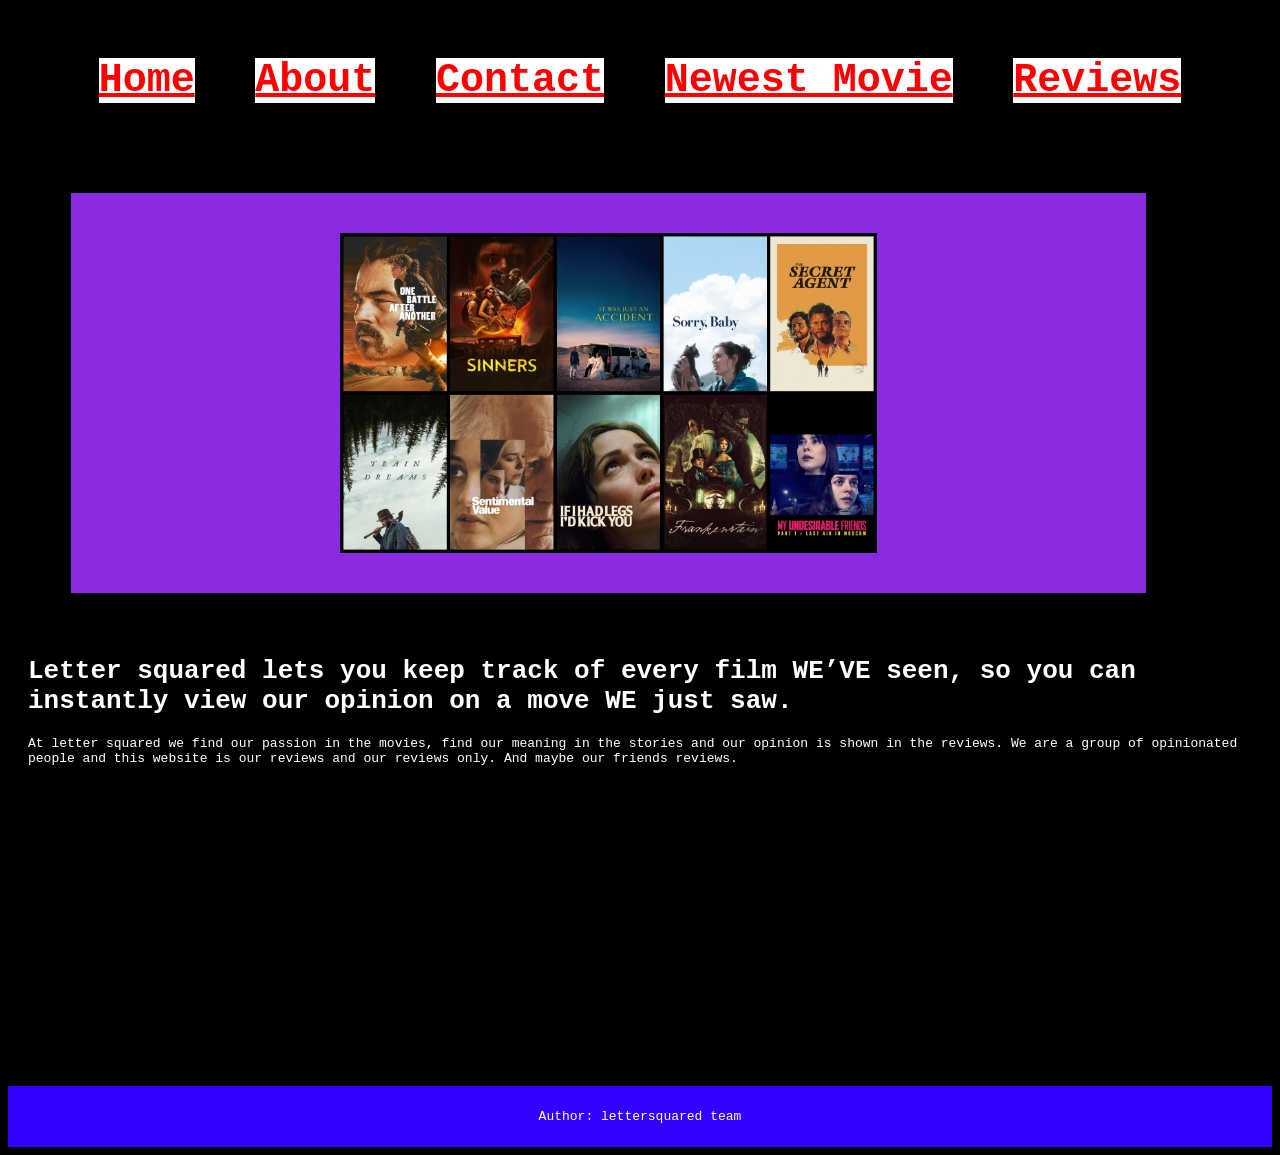
==== index.html @ 55cd630b "okmore photos" ====
<!DOCTYPE html>
<html lang="en">
  <head>
    <meta charset="UTF-8" />
    <meta name="viewport" content="width=device-width, initial-scale=1.0" />
    <title>Document</title>
    <link rel="stylesheet" href="style.css" />
  </head>
  <nav class="menu">
    <a href="index.html">home</a>
    <a href="about.html">About</a>
    <a href="contact.html">Contact</a>
    <a href="newestmovie.html">newest movie</a>
    <a href="review.html">reviews</a>
  </nav>
  <body>
    <div class="heroimage">
      <img
        src="movieimage.jpg"
        alt="this needs to be personalized and replaced"
      />
    </div>
    <h1>
      Letter squared lets you keep track of every film WE’VE seen, so you can
      instantly view our opinion on a move WE just saw.
    </h1>
    <p>
      At letter squared we find our passion in the movies, find our meaning in
      the stories and our opinion is shown in the reviews. We are a group of
      opinionated people and this website is our reviews and our reviews only.
      And maybe our friends reviews.
    </p>
    <div class="space_content"></div>
  </body>
  <footer>
    <p>Author: lettersquared team</p>
  </footer>
</html>
---- style.css ----
/*blaaahhhh blah blahblah*/
/*whats up guys*/


  a {
  color: rgb(255, 255, 255);
  background-color: rgb(255, 255, 255);
  font-weight: bold;
  align-items: center;
  justify-content: space-evenly;
  text-transform: capitalize;
  /*display: flex; */
}
/* unvisited link */
a:link {
  color: red;
}

/* visited link */
a:visited {
  color: rgb(0, 0, 0);
}

/* mouse over link */
a:hover {
  color: rgb(255, 247, 0);
}

/* selected link */
a:active {
  color: blue;
}

body {
    background-color: rgb(0, 0, 0);
  }
  h1 {
    color: rgb(255, 255, 255);
  }
  p {
    color: rgb(255, 255, 255);
    font-family: monospace;
    display: flex;
    align-items: center;
    justify-content: space-evenly;
    margin: 20px;
  }
nav {
    margin: 30px;
    justify-content: space-evenly;
    display: flex;
    align-items: center;
    justify-content: space-evenly;
    
    background-color: rgb(0, 0, 0);
    height: 100px;
    font-size: 40px;
    font-family: monospace;
    color: azure;
}

h1 {
    margin: 20px;
    font-family: monospace;
    display: flex;
    align-items: center;
    justify-content: space-evenly;
    
}
h2 {
    margin: 20px;
    font-family: monospace;
    display: flex;
    align-items: center;
    justify-content: space-evenly;
    
}

.heroimage {
    width: 85%;
    height: 400px;
    color: rgb(235, 255, 20);
    background-color: blueviolet;
    margin: 5%;
    display: flex;
    align-items: center;
    justify-content: space-evenly;

    
}
img {
    height: 80%;
}
.newestimage {
    display: flex;
    align-items: center;
    justify-content: space-evenly;

}

h3 {
        margin: 20px;
    font-family: monospace;
    display: flex;
    align-items: center;
    justify-content: space-evenly;
    color: rgb(0, 0, 0);
}
.about_names {
    display: flex;
    align-items: center;
    justify-content: space-evenly;
    background-color: rgb(255, 255, 255);
    margin: 20px;

}

.review_1_quote {
    background-color: rgb(132, 13, 118);
    height: 15%;
    width: 60%;
    margin: 40px;
    align-items: self-start;
    justify-content: space-evenly;
    display: flex;
    align-items: flex-start;
    border-radius: 20px;
}


footer {
  text-align: left;
  padding: 3px;
  background-color: rgb(51, 0, 255);
  color: white;
}
footer {
  display: block;
}
.space_content {
    height: 300px;
    width: 100%;
}
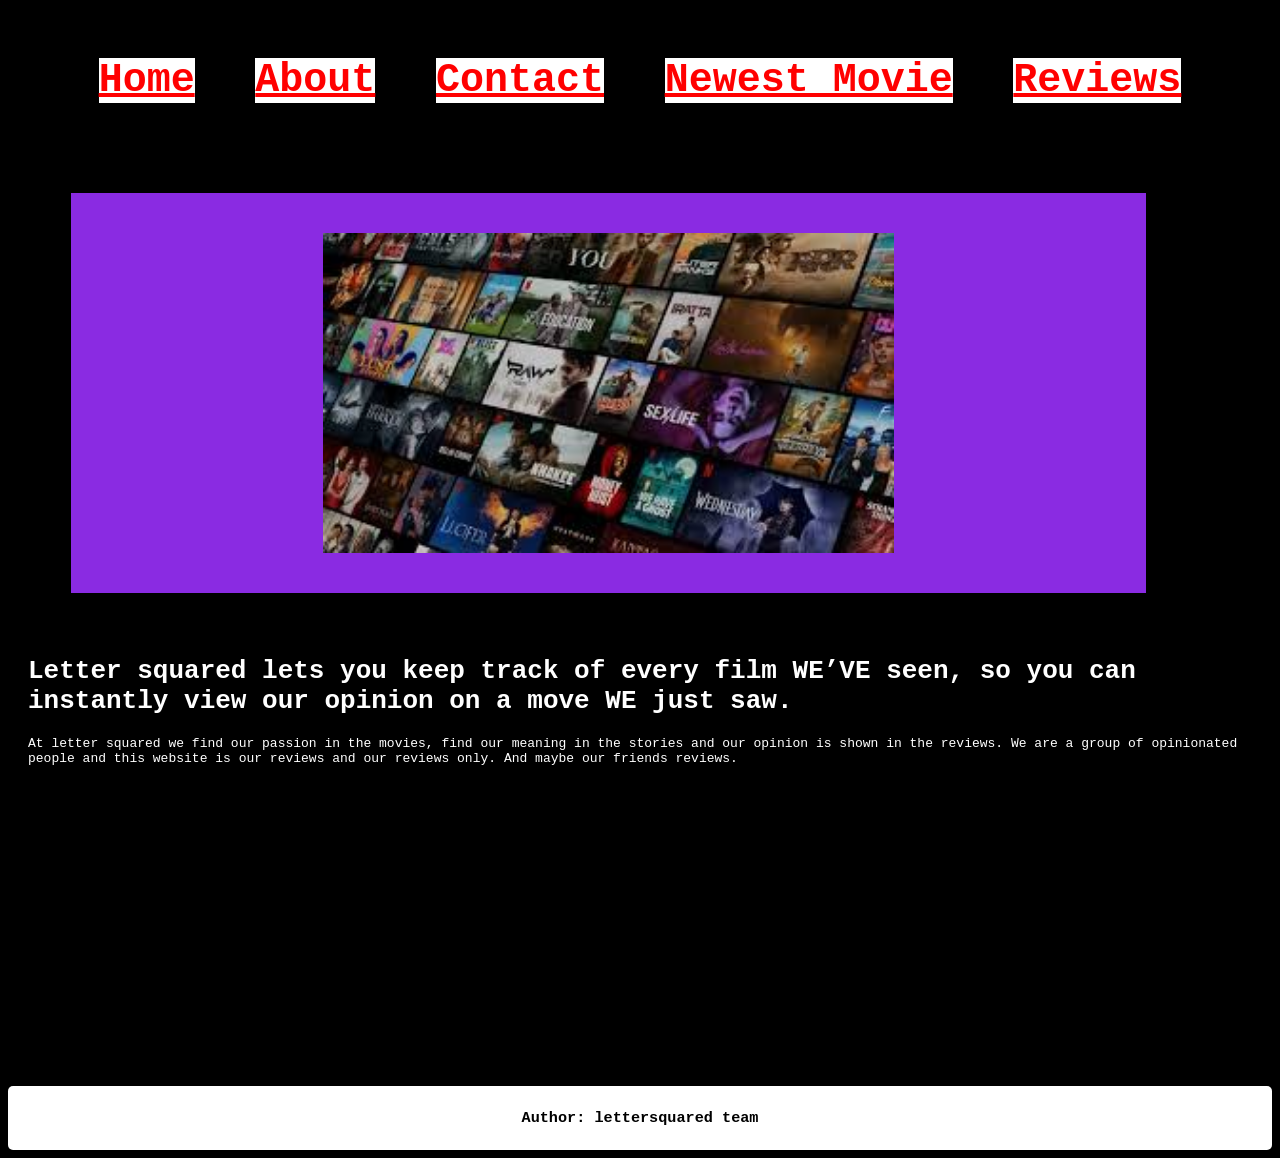
==== commit 72bb8b32: "(=" ====
--- a/index.html
+++ b/index.html
@@ -1,38 +1,26 @@
 <!DOCTYPE html>
 <html lang="en">
-  <head>
-    <meta charset="UTF-8" />
-    <meta name="viewport" content="width=device-width, initial-scale=1.0" />
+<head>
+    <meta charset="UTF-8">
+    <meta name="viewport" content="width=device-width, initial-scale=1.0">
     <title>Document</title>
-    <link rel="stylesheet" href="style.css" />
-  </head>
-  <nav class="menu">
-    <a href="index.html">home</a>
-    <a href="about.html">About</a>
-    <a href="contact.html">Contact</a>
-    <a href="newestmovie.html">newest movie</a>
-    <a href="review.html">reviews</a>
+    <link rel="stylesheet" href="style.css">
+</head>
+<nav class="menu">
+  <a href="index.html">home</a>
+      <a href="about.html">About</a>
+      <a href="contact.html">Contact</a>
+      <a href="newestmovie.html">newest movie</a>
+      <a href="review.html">reviews</a>
+    
   </nav>
-  <body>
-    <div class="heroimage">
-      <img
-        src="movieimage.jpg"
-        alt="this needs to be personalized and replaced"
-      />
-    </div>
-    <h1>
-      Letter squared lets you keep track of every film WE’VE seen, so you can
-      instantly view our opinion on a move WE just saw.
-    </h1>
-    <p>
-      At letter squared we find our passion in the movies, find our meaning in
-      the stories and our opinion is shown in the reviews. We are a group of
-      opinionated people and this website is our reviews and our reviews only.
-      And maybe our friends reviews.
-    </p>
-    <div class="space_content"></div>
-  </body>
-  <footer>
-    <p>Author: lettersquared team</p>
-  </footer>
-</html>
+<body>
+  <div class="heroimage"><img src="example_heroimage_replace.jpeg" alt="this needs to be personalized and replaced"></div>
+    <h1>Letter squared lets you keep track of every film WE’VE seen, so you can instantly view our opinion on a move WE just saw. </h1>
+    <p>At letter squared we find our passion in the movies, find our meaning in the stories and our opinion is shown in the reviews. We are a group of opinionated people and this website is our reviews and our reviews only. And maybe our friends reviews. </p>
+<div class="space_content"></div>
+</body>
+<footer>
+  <h3>Author: lettersquared team</h3>
+</footer>
+</html>
--- a/style.css
+++ b/style.css
@@ -131,8 +131,12 @@
 footer {
   text-align: left;
   padding: 3px;
-  background-color: rgb(51, 0, 255);
-  color: white;
+  background-color: rgb(255, 255, 255);
+  color: rgb(0, 0, 0);
+  
+  border-color: rgb(255, 0, 255);
+  border-radius: 5px;
+  border-width: 5px;
 }
 footer {
   display: block;
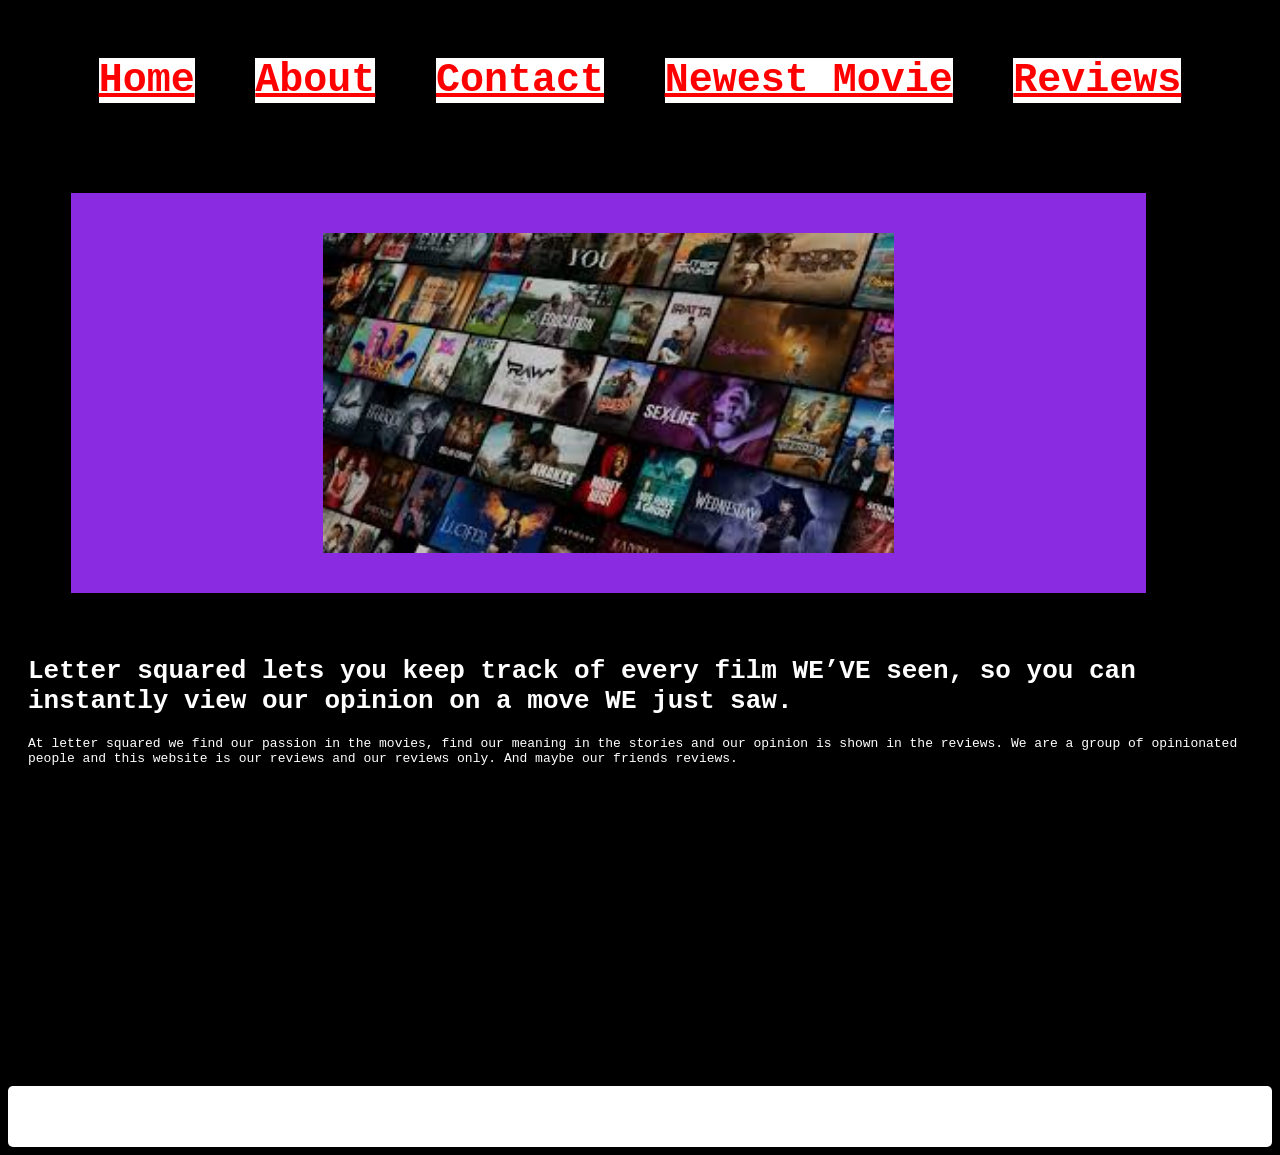
==== commit 143ca385: "please" ====
--- a/index.html
+++ b/index.html
@@ -1,26 +1,38 @@
 <!DOCTYPE html>
 <html lang="en">
-<head>
-    <meta charset="UTF-8">
-    <meta name="viewport" content="width=device-width, initial-scale=1.0">
+  <head>
+    <meta charset="UTF-8" />
+    <meta name="viewport" content="width=device-width, initial-scale=1.0" />
     <title>Document</title>
-    <link rel="stylesheet" href="style.css">
-</head>
-<nav class="menu">
-  <a href="index.html">home</a>
-      <a href="about.html">About</a>
-      <a href="contact.html">Contact</a>
-      <a href="newestmovie.html">newest movie</a>
-      <a href="review.html">reviews</a>
-    
+    <link rel="stylesheet" href="style.css" />
+  </head>
+  <nav class="menu">
+    <a href="index.html">home</a>
+    <a href="about.html">About</a>
+    <a href="contact.html">Contact</a>
+    <a href="newestmovie.html">newest movie</a>
+    <a href="review.html">reviews</a>
   </nav>
-<body>
-  <div class="heroimage"><img src="example_heroimage_replace.jpeg" alt="this needs to be personalized and replaced"></div>
-    <h1>Letter squared lets you keep track of every film WE’VE seen, so you can instantly view our opinion on a move WE just saw. </h1>
-    <p>At letter squared we find our passion in the movies, find our meaning in the stories and our opinion is shown in the reviews. We are a group of opinionated people and this website is our reviews and our reviews only. And maybe our friends reviews. </p>
-<div class="space_content"></div>
-</body>
-<footer>
-  <h3>Author: lettersquared team</h3>
-</footer>
-</html>+  <body>
+    <div class="heroimage">
+      <img
+        src="example_heroimage_replace.jpeg"
+        alt="this needs to be personalized and replaced"
+      />
+    </div>
+    <h1>
+      Letter squared lets you keep track of every film WE’VE seen, so you can
+      instantly view our opinion on a move WE just saw.
+    </h1>
+    <p>
+      At letter squared we find our passion in the movies, find our meaning in
+      the stories and our opinion is shown in the reviews. We are a group of
+      opinionated people and this website is our reviews and our reviews only.
+      And maybe our friends reviews.
+    </p>
+    <div class="space_content"></div>
+  </body>
+  <footer>
+    <p>Author: lettersquared team</p>
+  </footer>
+</html>
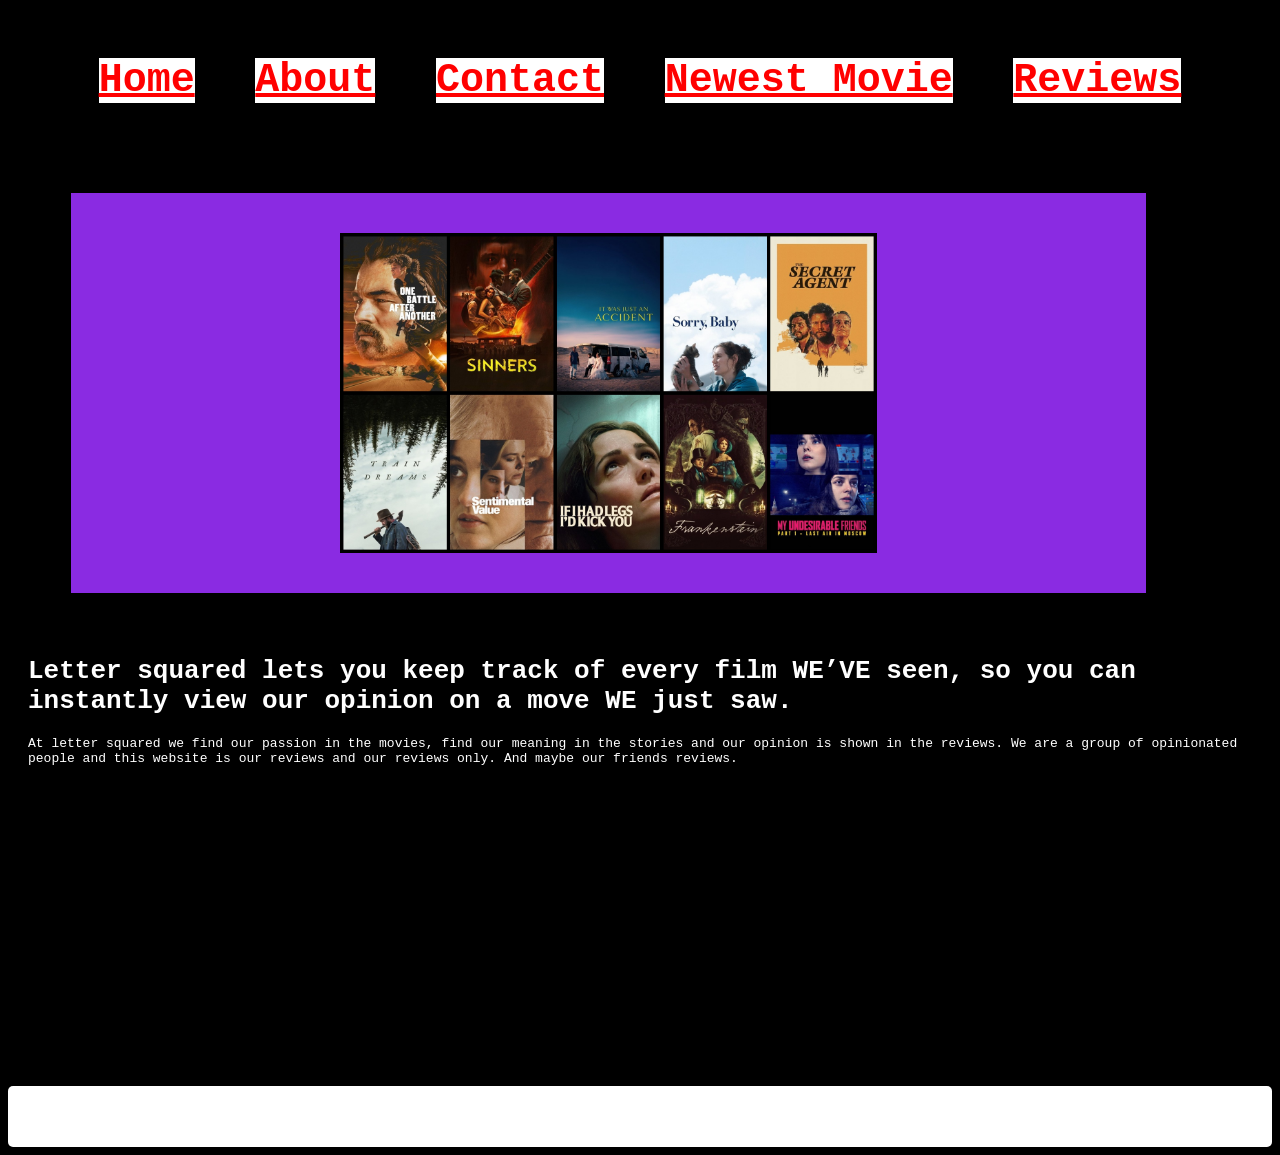
==== commit e6430fcb: "ya" ====
--- a/index.html
+++ b/index.html
@@ -16,7 +16,7 @@
   <body>
     <div class="heroimage">
       <img
-        src="example_heroimage_replace.jpeg"
+        src="movieimage.jpg"
         alt="this needs to be personalized and replaced"
       />
     </div>
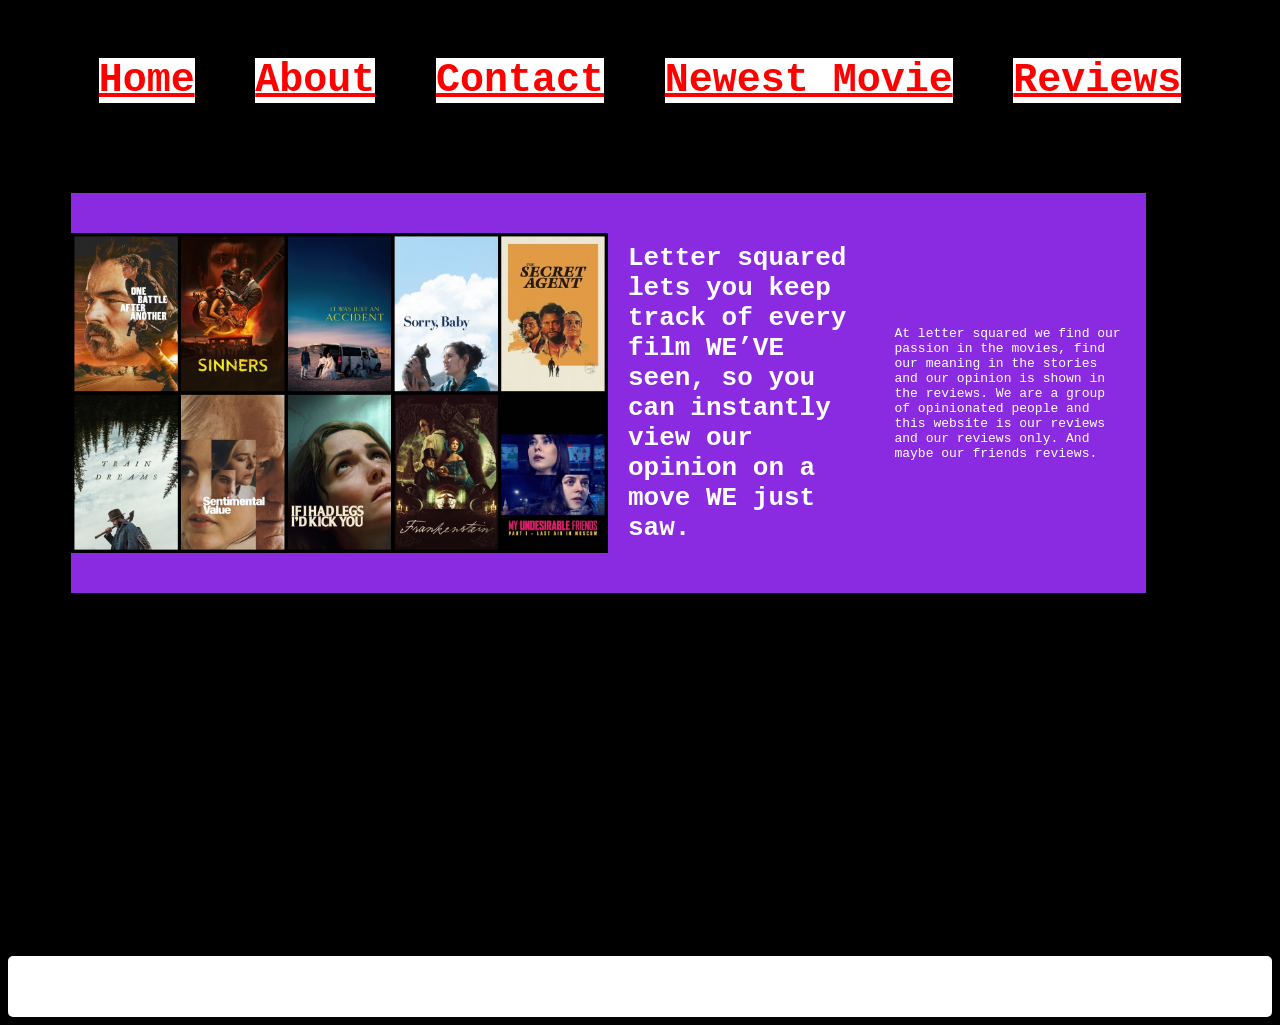
==== commit 6bfc2bfd: "Update index.html" ====
--- a/index.html
+++ b/index.html
@@ -19,20 +19,20 @@
         src="movieimage.jpg"
         alt="this needs to be personalized and replaced"
       />
+      <h1>
+        Letter squared lets you keep track of every film WE’VE seen, so you can
+        instantly view our opinion on a move WE just saw.
+      </h1>
+      <p>
+        At letter squared we find our passion in the movies, find our meaning in
+        the stories and our opinion is shown in the reviews. We are a group of
+        opinionated people and this website is our reviews and our reviews only.
+        And maybe our friends reviews.
+      </p>
     </div>
-    <h1>
-      Letter squared lets you keep track of every film WE’VE seen, so you can
-      instantly view our opinion on a move WE just saw.
-    </h1>
-    <p>
-      At letter squared we find our passion in the movies, find our meaning in
-      the stories and our opinion is shown in the reviews. We are a group of
-      opinionated people and this website is our reviews and our reviews only.
-      And maybe our friends reviews.
-    </p>
     <div class="space_content"></div>
+    <footer>
+      <p>Author: lettersquared team</p>
+    </footer>
   </body>
-  <footer>
-    <p>Author: lettersquared team</p>
-  </footer>
 </html>
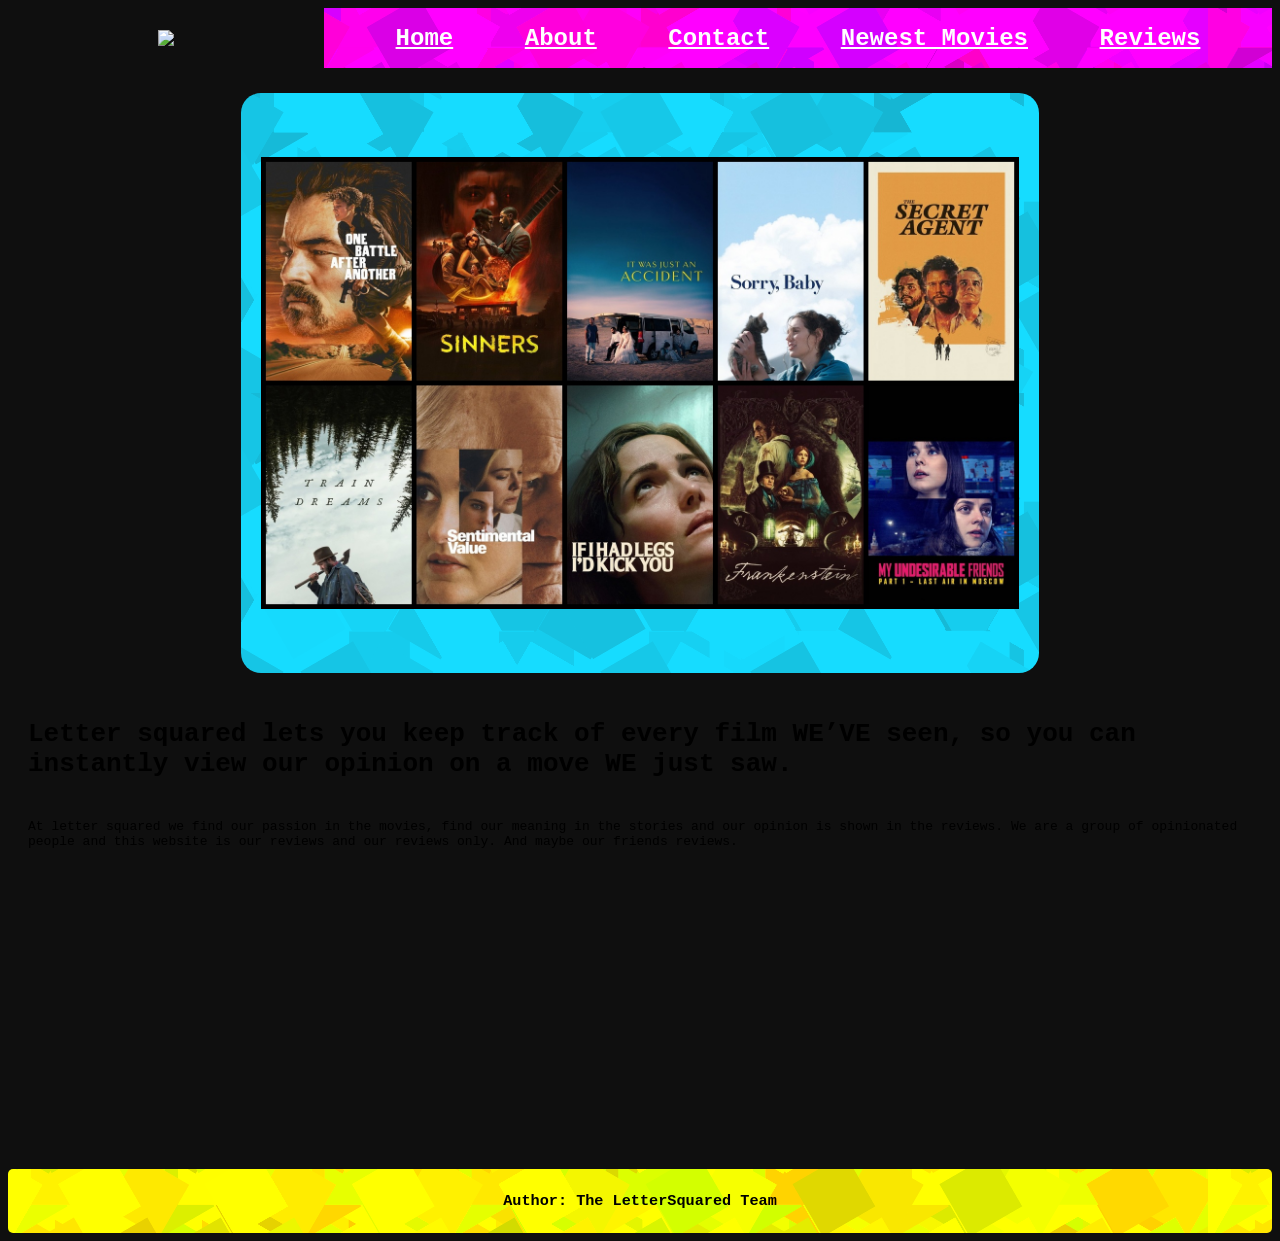
==== commit 20510a81: "Updated the CSS" ====
--- a/index.html
+++ b/index.html
@@ -7,11 +7,16 @@
     <link rel="stylesheet" href="style.css" />
   </head>
   <nav class="menu">
-    <a href="index.html">home</a>
-    <a href="about.html">About</a>
-    <a href="contact.html">Contact</a>
-    <a href="newestmovie.html">newest movie</a>
-    <a href="review.html">reviews</a>
+    <div class="logo">
+      <img src="letterSquaredLogo.png"/>
+    </div>
+    <div class="navbar">
+      <a href="index.html">Home</a>
+      <a href="about.html">About</a>
+      <a href="contact.html">Contact</a>
+      <a href="newestmovie.html">Newest Movies</a>
+      <a href="review.html">Reviews</a>
+    </div>
   </nav>
   <body>
     <div class="heroimage">
@@ -19,20 +24,20 @@
         src="movieimage.jpg"
         alt="this needs to be personalized and replaced"
       />
-      <h1>
-        Letter squared lets you keep track of every film WE’VE seen, so you can
-        instantly view our opinion on a move WE just saw.
-      </h1>
-      <p>
-        At letter squared we find our passion in the movies, find our meaning in
-        the stories and our opinion is shown in the reviews. We are a group of
-        opinionated people and this website is our reviews and our reviews only.
-        And maybe our friends reviews.
-      </p>
     </div>
+    <h1>
+      Letter squared lets you keep track of every film WE’VE seen, so you can
+      instantly view our opinion on a move WE just saw.
+    </h1>
+    <p>
+      At letter squared we find our passion in the movies, find our meaning in
+      the stories and our opinion is shown in the reviews. We are a group of
+      opinionated people and this website is our reviews and our reviews only.
+      And maybe our friends reviews.
+    </p>
     <div class="space_content"></div>
-    <footer>
-      <p>Author: lettersquared team</p>
-    </footer>
   </body>
+  <footer>
+    <h3 id="footertext">Author: The LetterSquared Team</h3>
+  </footer>
 </html>
--- a/style.css
+++ b/style.css
@@ -4,7 +4,6 @@
 
   a {
   color: rgb(255, 255, 255);
-  background-color: rgb(255, 255, 255);
   font-weight: bold;
   align-items: center;
   justify-content: space-evenly;
@@ -13,17 +12,17 @@
 }
 /* unvisited link */
 a:link {
-  color: red;
+  color: rgb(255, 255, 255);
 }
 
 /* visited link */
 a:visited {
-  color: rgb(0, 0, 0);
+  color: rgb(255, 255, 255);
 }
 
 /* mouse over link */
 a:hover {
-  color: rgb(255, 247, 0);
+  color: rgb(0, 0, 255);
 }
 
 /* selected link */
@@ -32,13 +31,17 @@
 }
 
 body {
-    background-color: rgb(0, 0, 0);
+  background-color: rgb(15, 15, 15);
+    /*background-image: url(".vscode/images/v1043-045a.jpg");*/
+    min-height: 100vh;
+    display: flex;
+    flex-direction: column;
   }
   h1 {
-    color: rgb(255, 255, 255);
+    color: rgb(0, 0, 0);
   }
   p {
-    color: rgb(255, 255, 255);
+    color: rgb(0, 0, 0);
     font-family: monospace;
     display: flex;
     align-items: center;
@@ -46,15 +49,13 @@
     margin: 20px;
   }
 nav {
-    margin: 30px;
-    justify-content: space-evenly;
-    display: flex;
-    align-items: center;
-    justify-content: space-evenly;
+    /*justify-content: space-evenly;
+    display: flex;
+    align-items: center;
+    justify-content: space-evenly;*/
     
-    background-color: rgb(0, 0, 0);
-    height: 100px;
-    font-size: 40px;
+    height: 60px;
+    font-size: 24px;
     font-family: monospace;
     color: azure;
 }
@@ -75,21 +76,43 @@
     justify-content: space-evenly;
     
 }
+h3 {
+    color: rgb(255, 255, 255);
+    font-family: monospace;
+    display: flex;
+    align-items: center;
+    justify-content: space-evenly;
+    margin: 20px;
+}
 
 .heroimage {
-    width: 85%;
-    height: 400px;
+    width: 60%;
+    min-height: 520px;
     color: rgb(235, 255, 20);
-    background-color: blueviolet;
-    margin: 5%;
-    display: flex;
-    align-items: center;
-    justify-content: space-evenly;
-
+    background-image: url(".vscode/images/BlueBG.png");
+    margin: 2% auto;
+    padding: 30px 20px;
+    display: flex;
+    align-items: center;
+    justify-content: center;
+    flex-direction: column;
+    gap: 20px;
+    border-radius: 20px;
     
 }
+.heroimage h1,
+.heroimage p {
+    width: 90%;
+    max-width: 800px;
+    text-align: center;
+    margin: 0 auto;
+}
+.heroimage p {
+    display: block;
+}
 img {
-    height: 80%;
+    max-width: 100%;
+    height: auto;
 }
 .newestimage {
     display: flex;
@@ -97,6 +120,190 @@
     justify-content: space-evenly;
 
 }
+footer {
+    background-image: url(".vscode/images/YellowBG.png");
+    font-family: monospace;
+    text-align: center;
+    margin-top: auto;
+    padding: 10px;
+}
+
+#footertext {
+  color: black;
+}
+
+.search-container {
+    display: flex;
+    justify-content: center;
+    align-items: center;
+    margin: 20px 0;
+}
+input {
+    font-size: 18px;
+    padding: 10px;
+    width: 300px;
+    margin-right: 10px;
+    font-family: monospace;
+    background-color: #222;
+    color: white;
+    border: 1px solid #555;
+}
+button {
+    font-size: 18px;
+    padding: 10px 20px;
+    background-color: #444;
+    color: white;
+    border: none;
+    cursor: pointer;
+    font-family: monospace;
+}
+.signup-container {
+    display: flex;
+    flex-direction: column;
+    align-items: center;
+    margin: 20px 0;
+}
+.signup-container input {
+    font-size: 18px;
+    padding: 10px;
+    width: 300px;
+    margin-bottom: 10px;
+    font-family: monospace;
+    background-color: #222;
+    color: white;
+    border: 1px solid #555;
+}
+#movies {
+    display: flex;
+    flex-wrap: wrap;
+    justify-content: center;
+    gap: 20px;
+    margin: 20px 0;
+}
+.movie-item {
+    text-align: center;
+    max-width: 200px;
+    margin: 10px;
+}
+#recentSearches {
+    margin: 20px auto;
+    width: 60%;
+    text-align: center;
+}
+#recentSearches h3 {
+    color: white;
+    margin-bottom: 10px;
+}
+.clear-btn {
+    margin-bottom: 10px;
+    padding: 5px 10px;
+    background-color: #444;
+    color: white;
+    border: none;
+    cursor: pointer;
+    font-family: monospace;
+    border-radius: 3px;
+}
+.clear-btn:hover {
+    background-color: #666;
+}
+.delete-btn {
+    position: absolute;
+    right: 10px;
+    top: 50%;
+    transform: translateY(-50%);
+    padding: 2px 5px;
+    background-color: #844;
+    color: white;
+    border: none;
+    cursor: pointer;
+    font-family: monospace;
+    font-size: 12px;
+    border-radius: 3px;
+}
+.delete-btn:hover {
+    background-color: #a66;
+}
+#recentSearches ul {
+    list-style: none;
+    padding: 0;
+}
+#recentSearches li {
+    margin: 5px 0;
+}
+#recentSearches a {
+    color: #ccc;
+    text-decoration: none;
+}
+#recentSearches a:hover {
+    color: white;
+}
+#modal {
+    position: fixed;
+    top: 0;
+    left: 0;
+    width: 100%;
+    height: 100%;
+    background-color: rgba(0, 0, 0, 0.7);
+    display: flex;
+    justify-content: center;
+    align-items: center;
+    z-index: 1000;
+}
+.modal-content {
+    background-color: white;
+    color: black;
+    padding: 20px;
+    border-radius: 10px;
+    text-align: center;
+    max-width: 400px;
+    font-family: monospace;
+}
+.modal-content button {
+    margin-top: 10px;
+    padding: 10px 20px;
+    background-color: #444;
+    color: white;
+    border: none;
+    cursor: pointer;
+    font-family: monospace;
+}
+
+@media (max-width: 768px) {
+    nav {
+        font-size: 18px;
+        height: auto;
+        padding: 10px;
+    }
+    .heroimage {
+        width: 95%;
+        margin: 2.5%;
+        height: auto;
+        min-height: 300px;
+    }
+    .search-container {
+        flex-direction: column;
+        width: 100%;
+    }
+    input {
+        width: 100%;
+        max-width: 300px;
+        margin-bottom: 10px;
+    }
+    .review_1_quote {
+        flex-direction: column;
+        padding: 10px;
+    }
+    .poster-box {
+        width: 100%;
+        margin-bottom: 20px;
+    }
+    .text-review-box {
+        width: 100%;
+    }    .signup-container input {
+        width: 100%;
+        max-width: 300px;
+    }}
 
 h3 {
         margin: 20px;
@@ -116,15 +323,71 @@
 }
 
 .review_1_quote {
-    background-color: rgb(132, 13, 118);
-    height: 15%;
+    height: auto;
+    width: 100%;
+    margin: 0;
+    display: flex;
+    flex-direction: row;
+    align-items: center;
+    justify-content: space-between;
+    padding: 20px;
+}
+.poster-box {
+    width: 30%;
+    display: flex;
+    justify-content: center;
+    align-items: center;
+}
+.text-review-box {
+    width: 65%;
+    background-color: magenta;
+    color: white;
+    padding: 20px;
+    border-radius: 10px;
+    display: flex;
+    flex-direction: column;
+    justify-content: center;
+}
+.comment-section {
+    margin: 20px auto;
     width: 60%;
-    margin: 40px;
-    align-items: self-start;
-    justify-content: space-evenly;
-    display: flex;
-    align-items: flex-start;
-    border-radius: 20px;
+    text-align: center;
+}
+.comment-section h3 {
+    color: white;
+    margin-bottom: 10px;
+}
+.comment-section textarea {
+    width: 100%;
+    height: 100px;
+    padding: 10px;
+    font-family: monospace;
+    background-color: #222;
+    color: white;
+    border: 1px solid #555;
+    border-radius: 5px;
+    margin-bottom: 10px;
+}
+.comment-section button {
+    padding: 10px 20px;
+    background-color: #444;
+    color: white;
+    border: none;
+    cursor: pointer;
+    font-family: monospace;
+    border-radius: 5px;
+}
+.comment {
+    background-color: rgba(255, 255, 255, 0.1);
+    padding: 10px;
+    margin: 10px 0;
+    border-radius: 5px;
+    text-align: left;
+    color: magenta;
+    position: relative;
+}
+.comment small {
+    color: #ccc;
 }
 
 
@@ -145,3 +408,34 @@
     height: 300px;
     width: 100%;
 }
+
+/* nav */
+
+.menu {
+  background-image: url(".vscode/images/MagentaBG.png");
+  width: auto;
+  max-height: 60px;
+  display: flex;
+  justify-content: space-evenly;
+}
+
+.navbar {
+  width: 75%;
+  max-height: 60;
+  justify-content: space-evenly;
+  display: flex;
+  align-items: center;
+}
+
+.logo {
+  width: 25%;
+  max-height: 60;
+  background-color: rgb(15, 15, 15);
+  justify-content: space-evenly;
+  display: flex;
+  align-items: center;
+}
+
+.logo img {
+  max-height: 60px;
+}
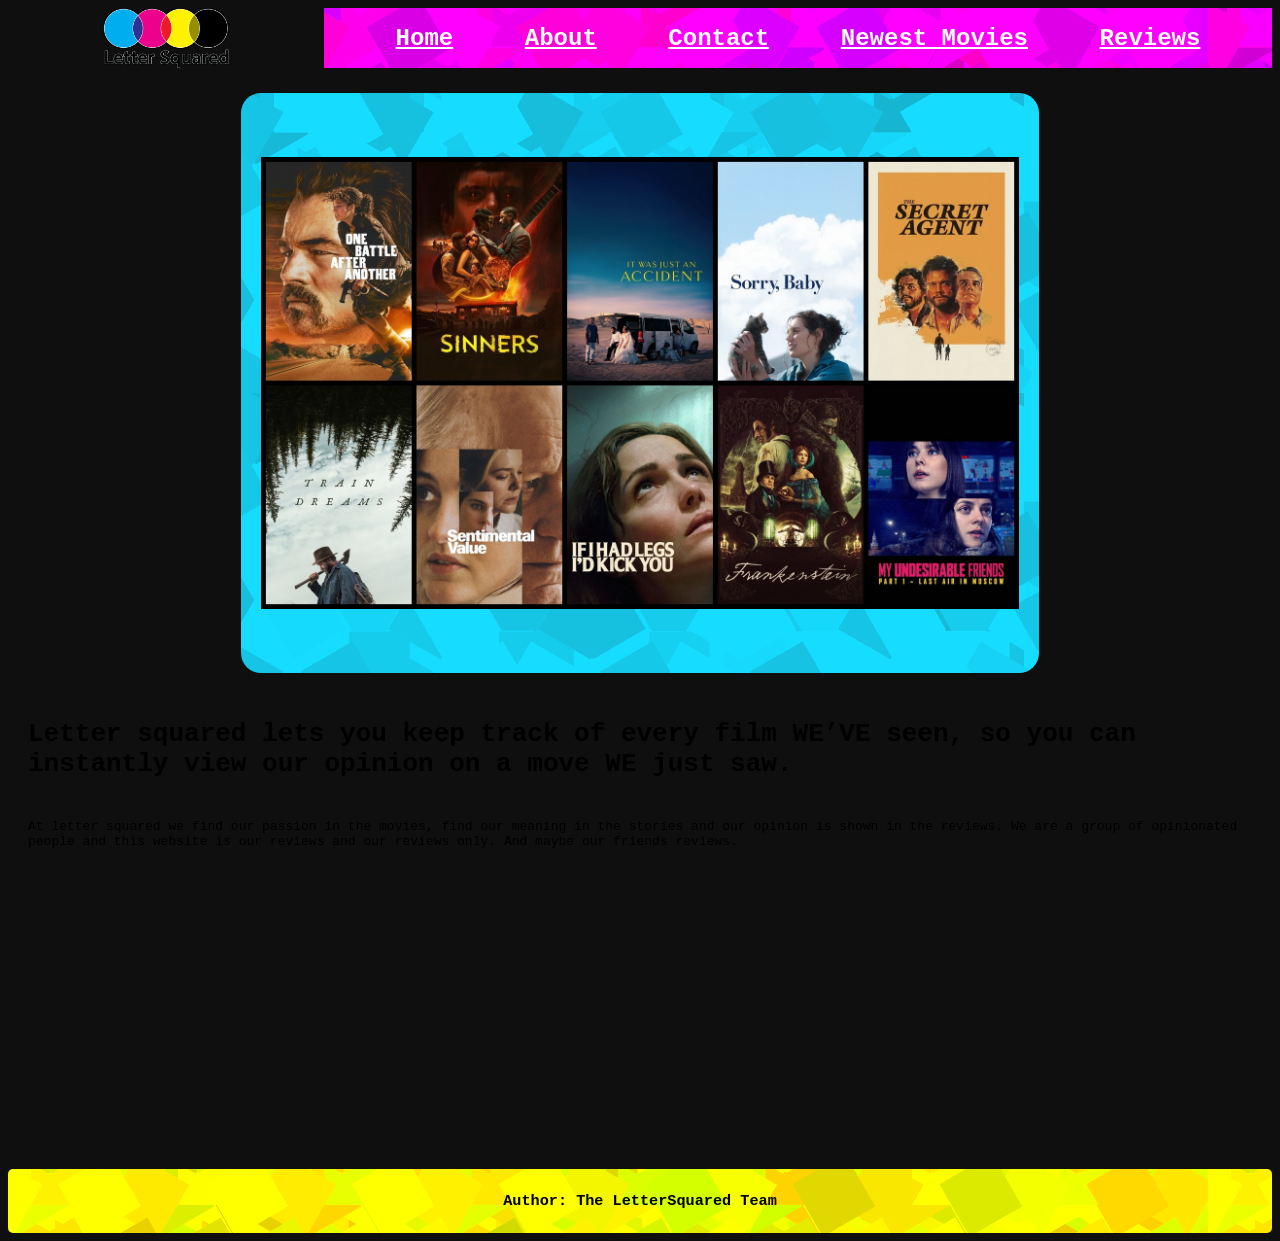
==== commit 3606e3cd: "Fixed the src link for logo" ====
--- a/index.html
+++ b/index.html
@@ -8,7 +8,7 @@
   </head>
   <nav class="menu">
     <div class="logo">
-      <img src="letterSquaredLogo.png"/>
+      <img src="letterSquaredLogoFinalized.png"/>
     </div>
     <div class="navbar">
       <a href="index.html">Home</a>
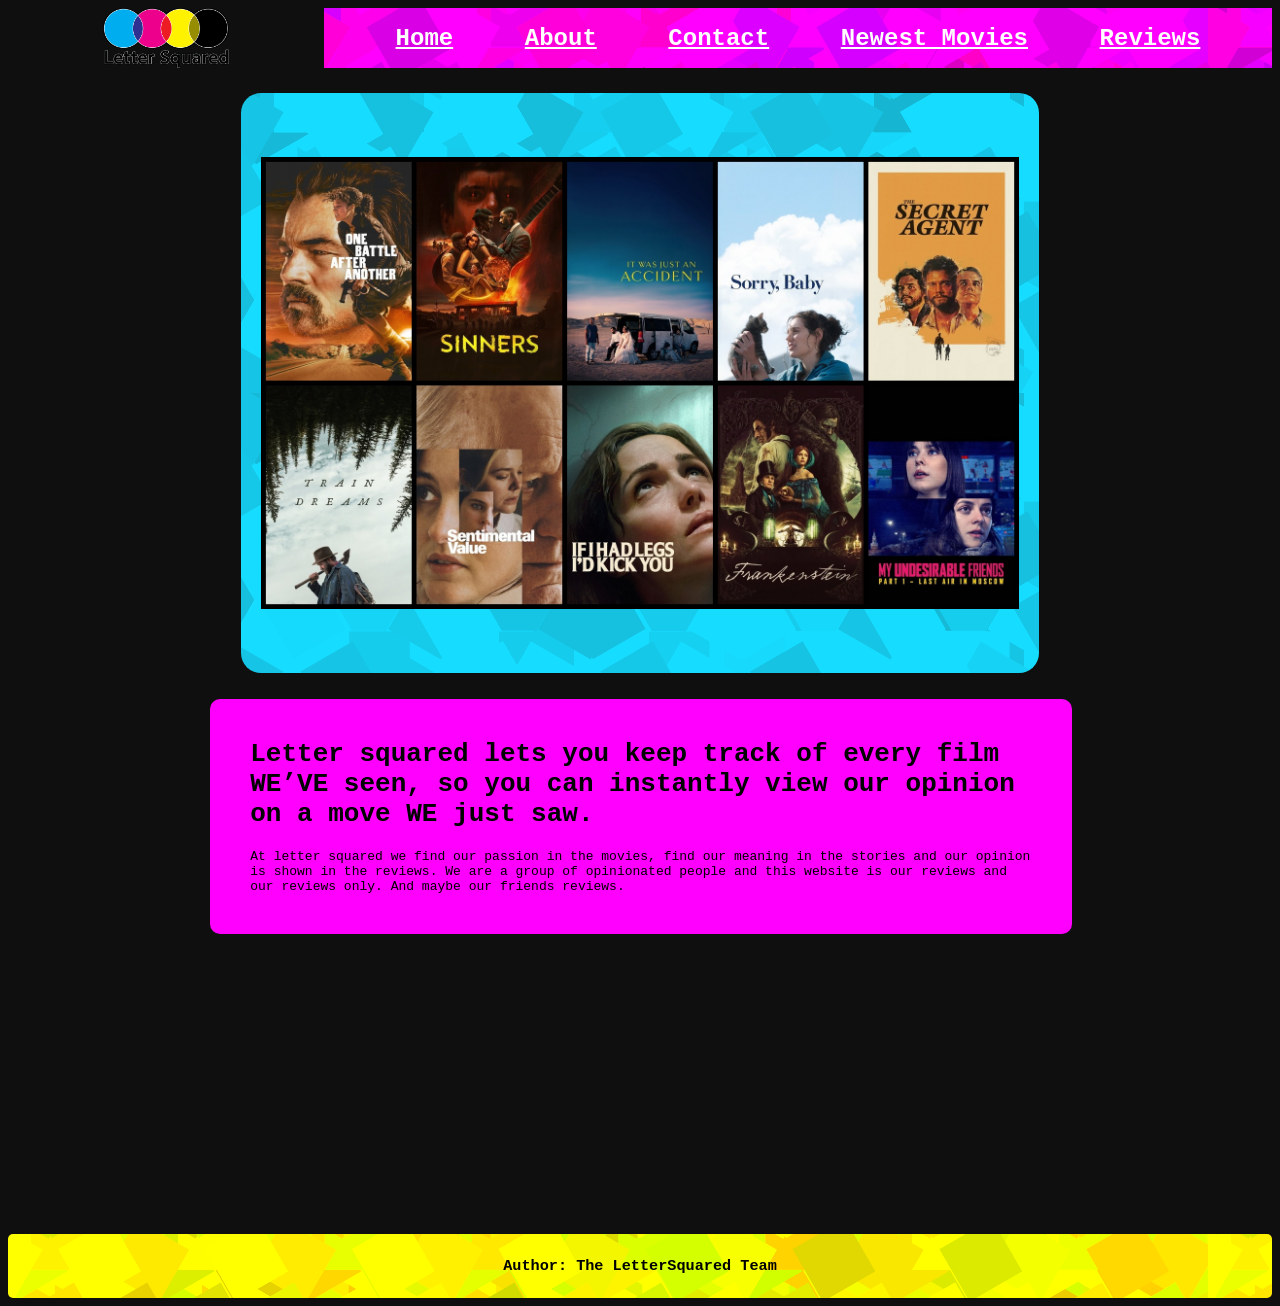
==== commit 6685f484: "added background" ====
--- a/index.html
+++ b/index.html
@@ -25,16 +25,18 @@
         alt="this needs to be personalized and replaced"
       />
     </div>
-    <h1>
-      Letter squared lets you keep track of every film WE’VE seen, so you can
-      instantly view our opinion on a move WE just saw.
-    </h1>
-    <p>
-      At letter squared we find our passion in the movies, find our meaning in
-      the stories and our opinion is shown in the reviews. We are a group of
-      opinionated people and this website is our reviews and our reviews only.
-      And maybe our friends reviews.
-    </p>
+    <div class="home_background">
+      <h1>
+        Letter squared lets you keep track of every film WE’VE seen, so you can
+        instantly view our opinion on a move WE just saw.
+      </h1>
+      <p>
+        At letter squared we find our passion in the movies, find our meaning in
+        the stories and our opinion is shown in the reviews. We are a group of
+        opinionated people and this website is our reviews and our reviews only.
+        And maybe our friends reviews.
+      </p>
+    </div>
     <div class="space_content"></div>
   </body>
   <footer>
--- a/style.css
+++ b/style.css
@@ -438,4 +438,13 @@
 
 .logo img {
   max-height: 60px;
+}
+
+.home_background {
+    width: 65%;
+    background-color: magenta;
+    color: white;
+    padding: 20px;
+    border-radius: 10px;
+    margin: 0% 16%;
 }
